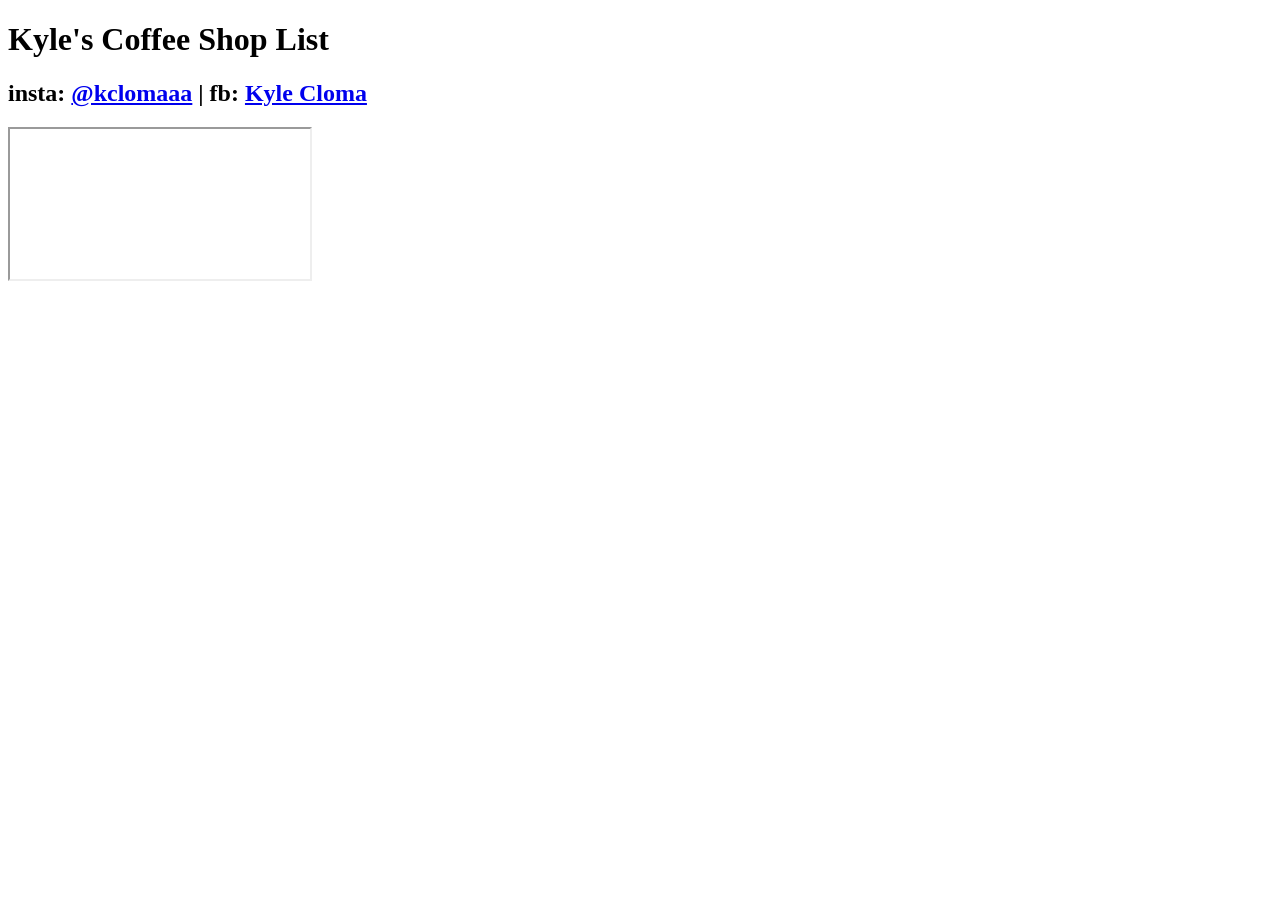
==== coffee.html @ 8f58f77a "Update and rename index.html to coffee.html" ====
<!DOCTYPE html>
<html lang="en">
<head>
  <meta charset="UTF-8" />
  <meta name="viewport" content="width=device-width, initial-scale=1.0">
  <title>Kyle's Coffee Shop List</title>

  <!-- Google Fonts -->
  <link rel="preconnect" href="https://fonts.googleapis.com">
  <link rel="preconnect" href="https://fonts.gstatic.com" crossorigin>
  <link href="https://fonts.googleapis.com/css2?family=Cabin:ital,wght@0,400..700;1,400..700&family=Outfit:wght@100..900&display=swap" rel="stylesheet">
  <link rel="stylesheet" href="coffeestyle.css">
</head>

<body>

  <h1>Kyle's Coffee Shop List</h1>
  <h2>insta: <a href="https://www.instagram.com/kclomaaa/">@kclomaaa</a> | fb: <a href="https://www.facebook.com/kclomaaa">Kyle Cloma </a></h2>

  <div class="iframe-container">
    <iframe
      src="https://script.google.com/macros/s/AKfycbwFQujAuPmPtT3KxefN9O7Qb9YhIAM2dfS_pTUzrFE7mH5bvDCsJ6r3sYBzeWI3Sh_O/exec">
    </iframe>
  </div>

</body>
</html>
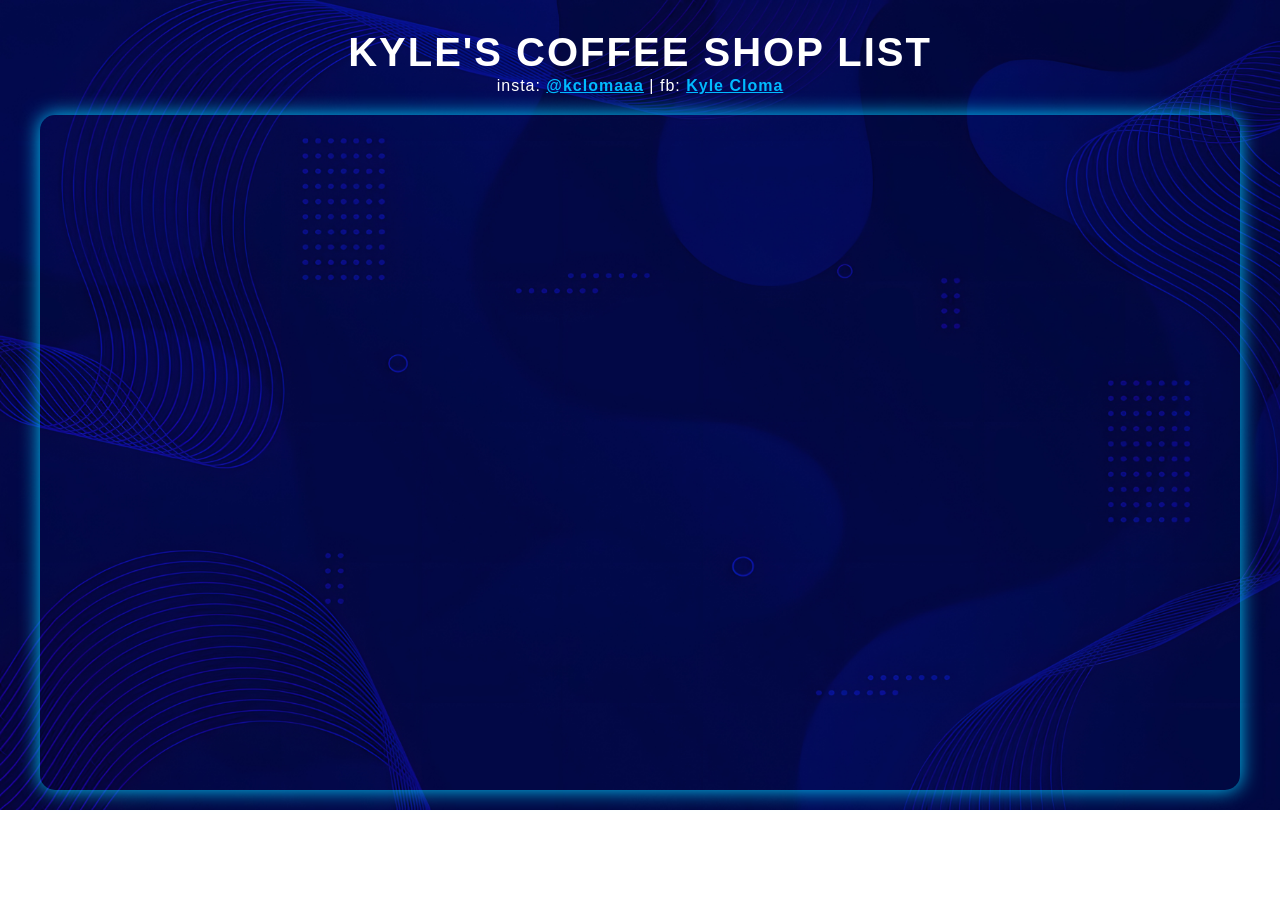
==== commit d4a9c56a: "Update coffee.html" ====
--- a/coffee.html
+++ b/coffee.html
@@ -9,7 +9,7 @@
   <link rel="preconnect" href="https://fonts.googleapis.com">
   <link rel="preconnect" href="https://fonts.gstatic.com" crossorigin>
   <link href="https://fonts.googleapis.com/css2?family=Cabin:ital,wght@0,400..700;1,400..700&family=Outfit:wght@100..900&display=swap" rel="stylesheet">
-  <link rel="stylesheet" href="coffeestyle.css">
+  <link rel="stylesheet" href="style.css">
 </head>
 
 <body>
--- a/style.css
+++ b/style.css
@@ -0,0 +1,88 @@
+* {
+      box-sizing: border-box;
+      margin: 0;
+      padding: 0;
+      font-family: 'Outfit', sans-serif;
+    }
+
+    body {
+      background-image: url("back2.jpg");
+      background-repeat: no-repeat;
+      background-size:cover;
+      color: #0852ff;
+      display: flex;
+      flex-direction: column;
+      align-items: center;
+      padding: 20px;
+    }
+
+    /* Header */
+    h1 {
+      font-family: 'Cabin', sans-serif;
+      font-size: 2.5rem;
+      text-transform: uppercase;
+      text-align: center;
+      margin-top:10px;
+      position: relative;
+      color: rgb(255, 255, 255);
+      letter-spacing: 2px;
+      animation: neonPulse 2s infinite alternate;
+    }
+
+    a {
+      color: #0BF;
+      font-weight: 600;
+    }
+    h2 {
+      font-family: 'Outfit', sans-serif;
+      font-weight: 400;
+      font-size: 1rem;
+      text-align: center;
+      margin-top: 2px;
+      margin-bottom: 20px;
+      position: relative;
+      color: rgb(255, 255, 255);
+      letter-spacing: 1px;
+    }
+
+    /* Neon glow animation */
+    @keyframes neonPulse {
+      0% {
+        text-shadow: 0 0 5px #0cf, 0 0 10px #0cf, 0 0 20px #0cf, 0 0 40px #0cf;
+      }
+      100% {
+        text-shadow: 0 0 10px #0cf, 0 0 20px #0cf, 0 0 30px #0cf, 0 0 50px #0cf;
+      }
+    }
+
+    /* Responsive iframe container */
+    .iframe-container {
+      width: 100%;
+      max-width: 1200px;
+      aspect-ratio: 16/9; /* Maintains 16:9 ratio */
+      border-radius: 15px;
+      overflow: hidden;
+      box-shadow: 0 0 20px #0CF;
+    }
+
+    iframe {
+      width: 100%;
+      height: 100%;
+      border: none;
+      transform: translateZ(0); /* Fixes some rendering issues on mobile */
+    }
+
+    /* Media Queries for smaller screens */
+    @media (max-width: 768px) {
+      h1 {
+        font-size: 2rem;
+        margin-bottom: 30px;
+      }
+    }
+
+    @media (max-width: 480px) {
+      h1 {
+        font-size: 1.5rem;
+        margin-bottom: 20px;
+      }
+    }
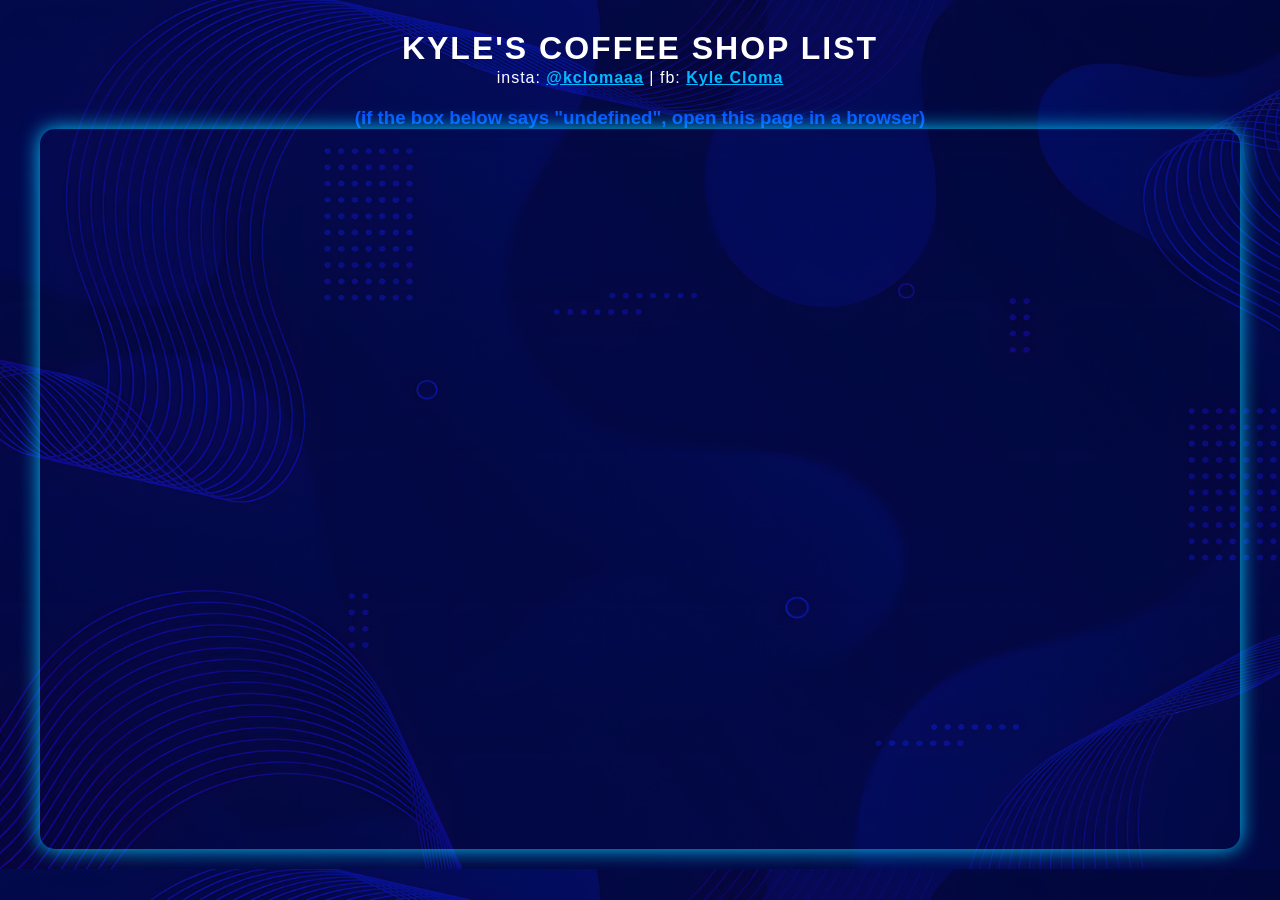
==== commit a877ae8c: "Update coffee.html" ====
--- a/coffee.html
+++ b/coffee.html
@@ -15,7 +15,8 @@
 <body>
 
   <h1>Kyle's Coffee Shop List</h1>
-  <h2>insta: <a href="https://www.instagram.com/kclomaaa/">@kclomaaa</a> | fb: <a href="https://www.facebook.com/kclomaaa">Kyle Cloma </a></h2>
+  <h2>insta: <a href="https://www.instagram.com/kclomaaa/">@kclomaaa</a> | fb: <a href="https://www.facebook.com/kclomaaa">Kyle Cloma </a></h2> 
+  <h3>(if the box below says "undefined", open this page in a browser) </h3>
 
   <div class="iframe-container">
     <iframe
--- a/style.css
+++ b/style.css
@@ -7,7 +7,7 @@
 
     body {
       background-image: url("back2.jpg");
-      background-repeat: no-repeat;
+      background-repeat: repeat-y;
       background-size:cover;
       color: #0852ff;
       display: flex;
@@ -58,31 +58,27 @@
     /* Responsive iframe container */
     .iframe-container {
       width: 100%;
-      max-width: 1200px;
-      aspect-ratio: 16/9; /* Maintains 16:9 ratio */
+      max-width: 1200px; /* Maintains 16:9 ratio */
       border-radius: 15px;
-      overflow: hidden;
       box-shadow: 0 0 20px #0CF;
-    }
-
-    iframe {
-      width: 100%;
-      height: 100%;
-      border: none;
-      transform: translateZ(0); /* Fixes some rendering issues on mobile */
+      height:80vh;
     }
 
     /* Media Queries for smaller screens */
-    @media (max-width: 768px) {
-      h1 {
-        font-size: 2rem;
-        margin-bottom: 30px;
-      }
+@media (min-width: 240px) {
+    iframe {
+        /* No more transform or scale needed! */
+        width: 100%;
+        
+        /* This ensures the container actually reaches the bottom */
+        height: 100%; /* 100% of the viewport height */
+        
+        border: none;
+        display: block;
+        transform: translateZ(0)
     }
 
-    @media (max-width: 480px) {
-      h1 {
-        font-size: 1.5rem;
-        margin-bottom: 20px;
-      }
+    h1 {
+        font-size: 2rem;
     }
+}
